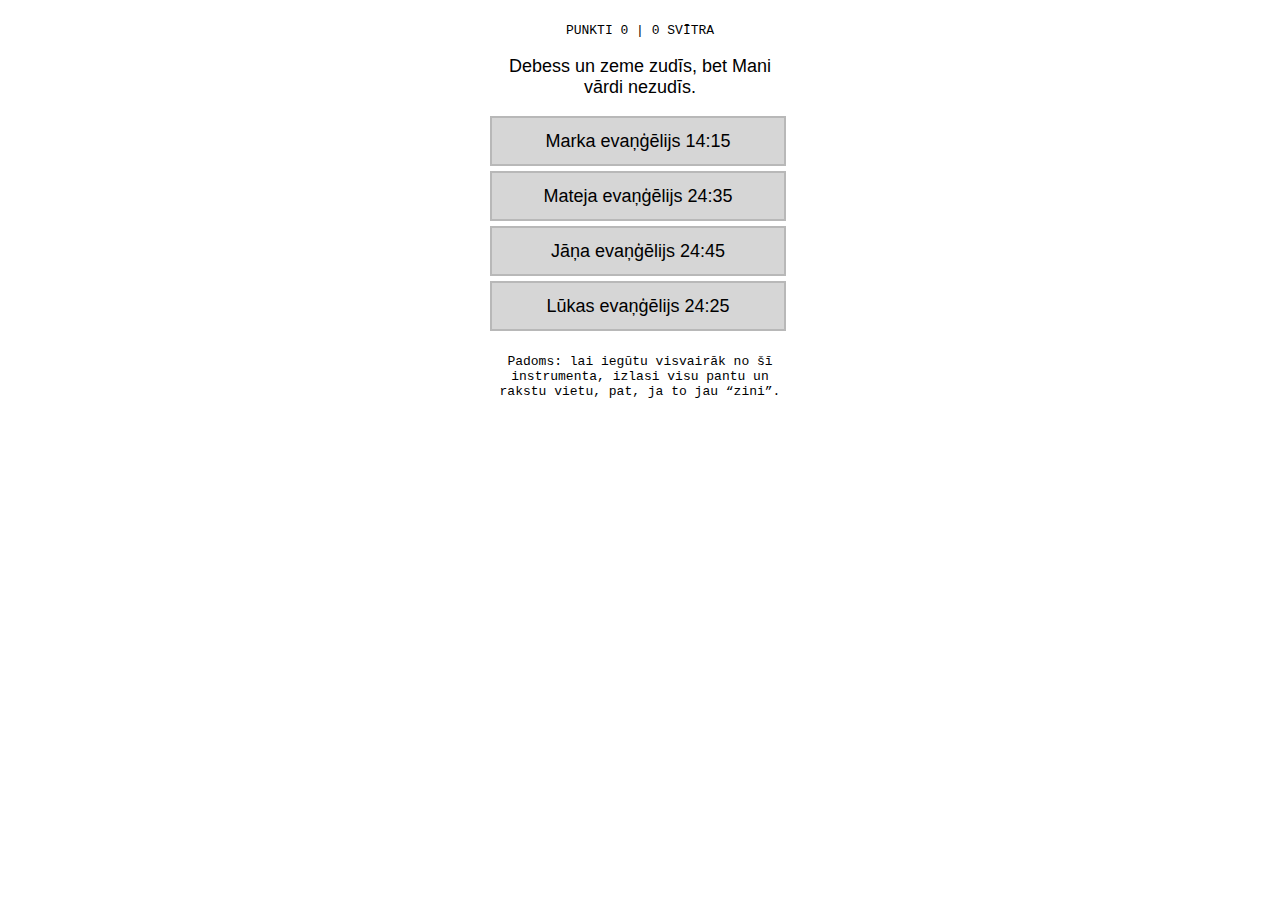
==== lv.html @ 6ee3262a "Initial upload" ====
<!DOCTYPE html>
<html lang="lv">
<head>
    <title>Kur tas rakstīts?</title>
    <meta charset="UTF-8">
    <meta name="description" content="Viktorīna, kas palīdzēs iegaumēt Bībeles pantus.">
    <meta name="keywords" content="dator, spēle, javascript, uzmini, bībele, pants, viktorīna, septītās, dienas, adventisti">
    <meta name="author" content="Krišs Sekeiras">
    <meta name="viewport" content="width=device-width, initial-scale=1.0">
    <link rel="stylesheet" type="text/css" href="styles.css">
    <link rel="apple-touch-icon" sizes="180x180" href="favicon/apple-touch-icon.png">
    <link rel="icon" type="image/png" sizes="32x32" href="favicon/favicon-32x32.png">
    <link rel="icon" type="image/png" sizes="16x16" href="favicon/favicon-16x16.png">
    <link rel="manifest" href="favicon/site.webmanifest">
</head>
<body onload="scrambleVerses()">
    <div class="container">
        <p id="points">
            PUNKTI <span id="score">0</span> &vert; <span id="streak">0</span> SVĪTRA
        </p>
        <p id="verse">&nbsp;</p>
        <div class="option-container">
            <div id="option1" class="option" onclick="playerChooses('option1')">
                1. variants
            </div>
        </div>
        <div class="option-container">
            <div id="option2" class="option" onclick="playerChooses('option2')">
                2. variants
            </div>
        </div>
        <div class="option-container">
            <div id="option3" class="option" onclick="playerChooses('option3')">
                3. variants
            </div>
        </div>
        <div class="option-container">
            <div id="option4" class="option" onclick="playerChooses('option4')">
                4. variants
            </div>
        </div>
        <div class="next-container">
            <div id="next" class="next" onclick="goToNextRound()">
                NĀKAMAIS
            </div>
        </div>
        <p>
            Padoms: lai iegūtu visvairāk no šī instrumenta, izlasi visu pantu un rakstu vietu, pat, ja to jau &ldquo;zini&rdquo;.
        </p>
    </div>
    <script type="text/javascript" src="functions-lv.js"></script>
</body>
</html>
---- styles.css ----
body {
    font-family: Arial, Helvetica, sans-serif;
    font-size: large;
    overflow-y: scroll;
}
body,
.container,
.option-container,
.option,
#next {
    border: 0px;
    margin: 0px;
    padding: 0px;
    box-sizing: border-box;
}
.container {
    position: absolute;
    top: 10px;
    left: 50%;
    margin-left: -150px;
    width: 300px;
}
.option-container,
.next-container {
    padding-bottom: 5px;
    display: table;
}
.option,
.next {
    border: 2px solid #b8b8b8;
    width: 296px;
    height: 50px;
    display: table-cell;
    vertical-align: middle;
    text-align: center;
    background-color: #d6d6d6;
    cursor: pointer;
}
.next {
    display: none;
}
#points,
p:last-child {
    font-family: "Courier New", Courier, monospace;
    font-size: small;
    text-align: center;
}
#verse {
    text-align: center;
}
#next {
    border: 2px solid #b8b8b8;
    font-size: 1.5em;
    font-weight: bold;
    text-align: center;
}
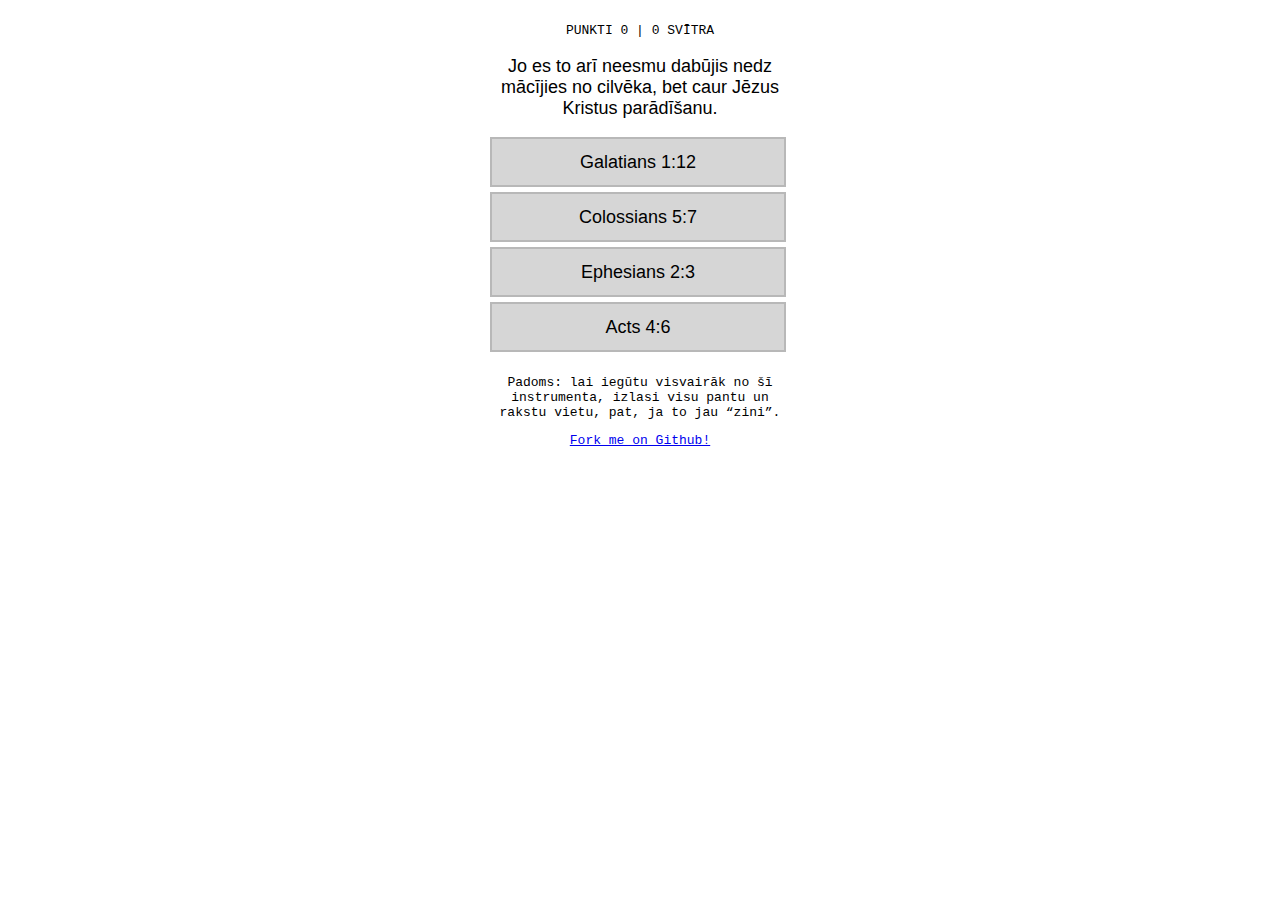
==== commit 02ed6c3a: "Added “Fork me” link to Latvian version" ====
--- a/lv.html
+++ b/lv.html
@@ -44,8 +44,11 @@
                 NĀKAMAIS
             </div>
         </div>
-        <p>
+        <p class="information">
             Padoms: lai iegūtu visvairāk no šī instrumenta, izlasi visu pantu un rakstu vietu, pat, ja to jau &ldquo;zini&rdquo;.
+        </p>
+        <p class="information">
+            <a href="https://github.com/crissequeira89/guess-the-verse/">Fork me on Github!</a>
         </p>
     </div>
     <script type="text/javascript" src="functions-lv.js"></script>
--- a/styles.css
+++ b/styles.css
@@ -40,7 +40,7 @@
     display: none;
 }
 #points,
-p:last-child {
+.information {
     font-family: "Courier New", Courier, monospace;
     font-size: small;
     text-align: center;
